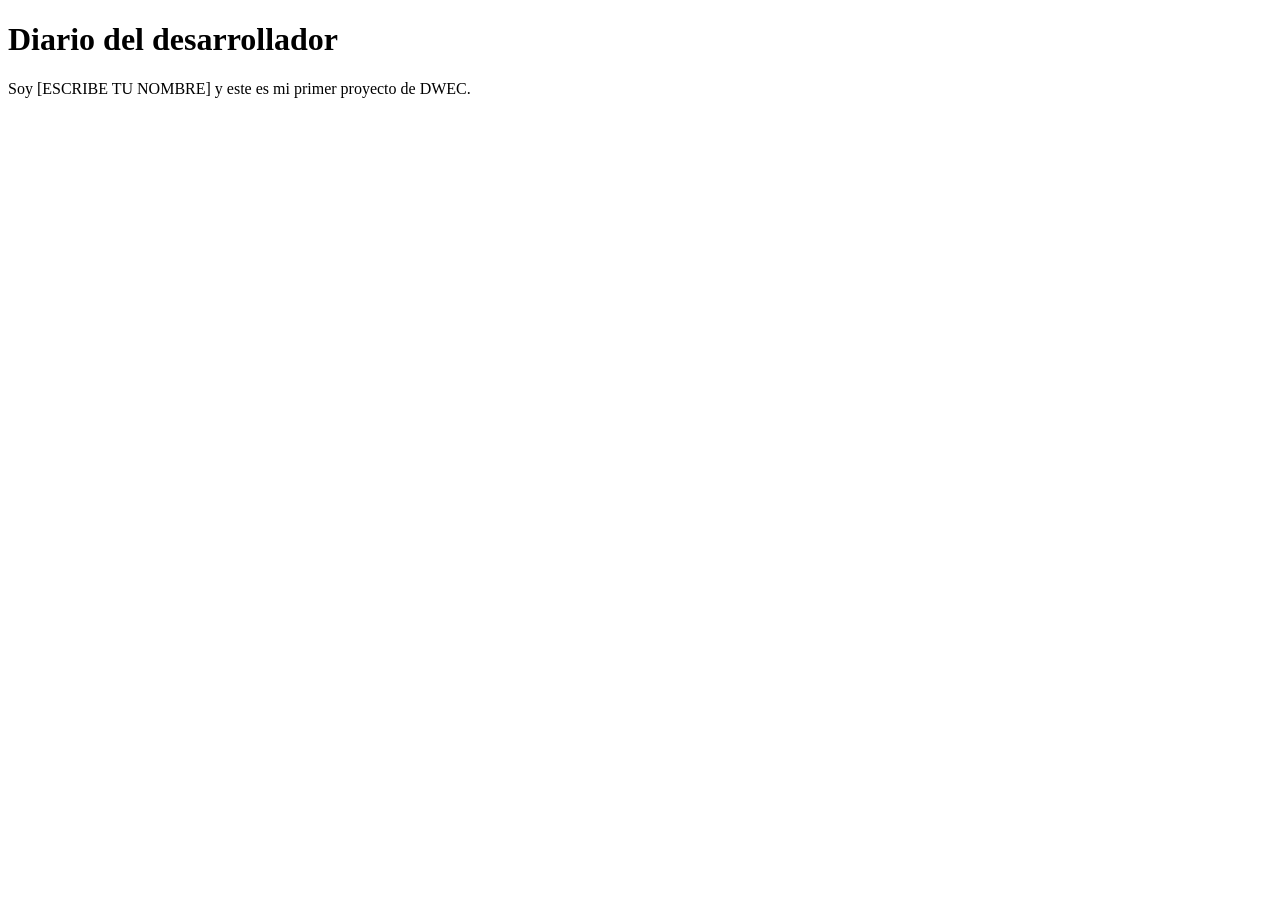
==== index.html @ ba90ee0b "Add initial HTML structure for developer diary" ====
<!DOCTYPE html>
<html lang="es">
<head>
<meta charset="UTF-8">
<meta name="viewport" content="width=device-width, initial-scale=1.0">
<title>Diario del desarrollador</title>
<link rel="stylesheet" href="estilos.css">
</head>
<body>
<h1 id="titulo">Diario del desarrollador</h1>
<p>Soy [ESCRIBE TU NOMBRE] y este es mi primer proyecto de DWEC.</p>
<script src="app.js"></script>
</body>
</html>
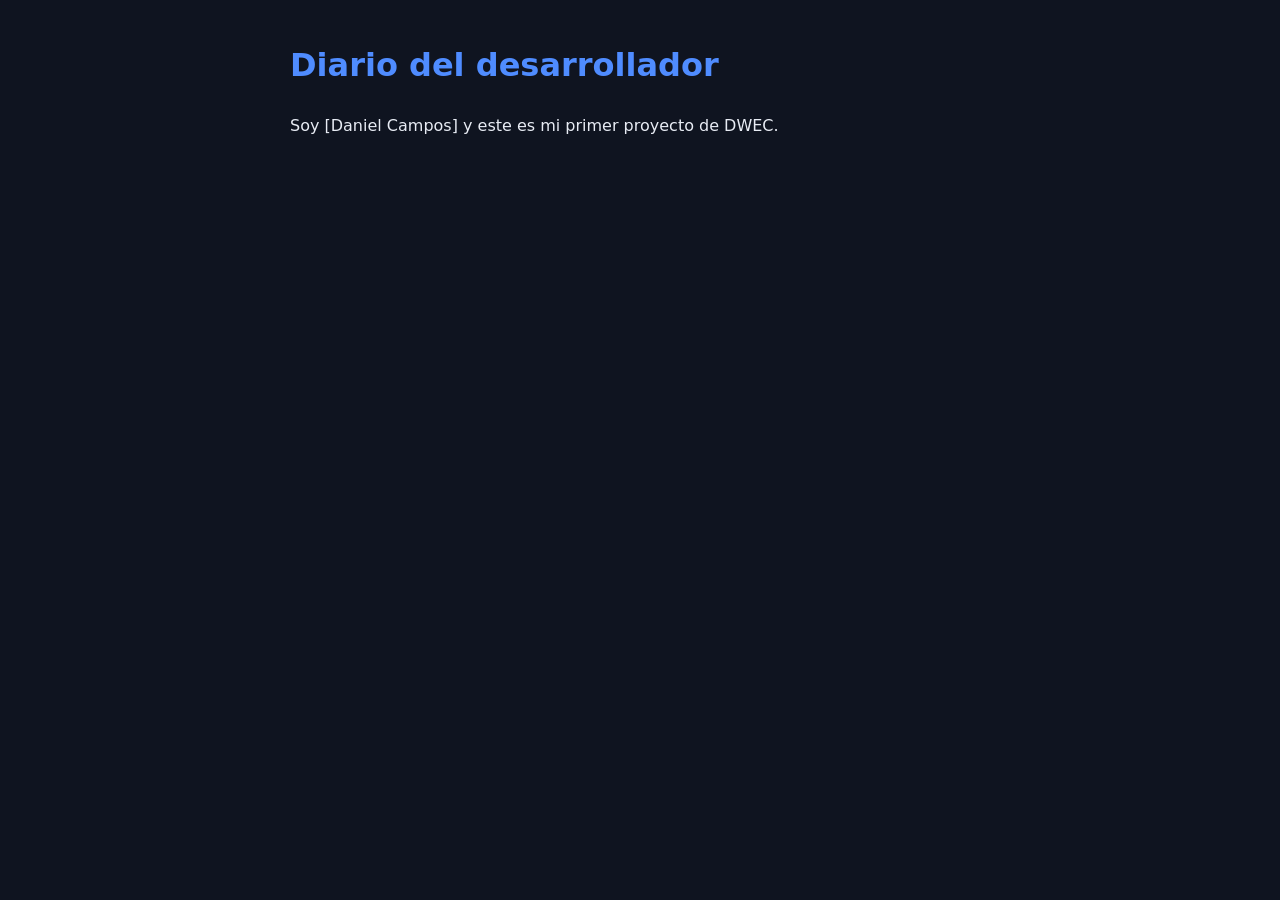
==== commit 6dc0cfbf: "Primer cambio en la web" ====
--- a/index.html
+++ b/index.html
@@ -8,7 +8,7 @@
 </head>
 <body>
 <h1 id="titulo">Diario del desarrollador</h1>
-<p>Soy [ESCRIBE TU NOMBRE] y este es mi primer proyecto de DWEC.</p>
+<p>Soy [Daniel Campos] y este es mi primer proyecto de DWEC.</p>
 <script src="app.js"></script>
 </body>
 </html>
--- a/estilos.css
+++ b/estilos.css
@@ -0,0 +1,12 @@
+body {
+font-family: "Segoe UI", system-ui, sans-serif;
+background-color: #0f1420;
+color: #e8ecf4;
+max-width: 700px;
+margin: 40px auto;
+padding: 0 20px;
+line-height: 1.6;
+}
+h1 {
+color: #4f8cff;
+}
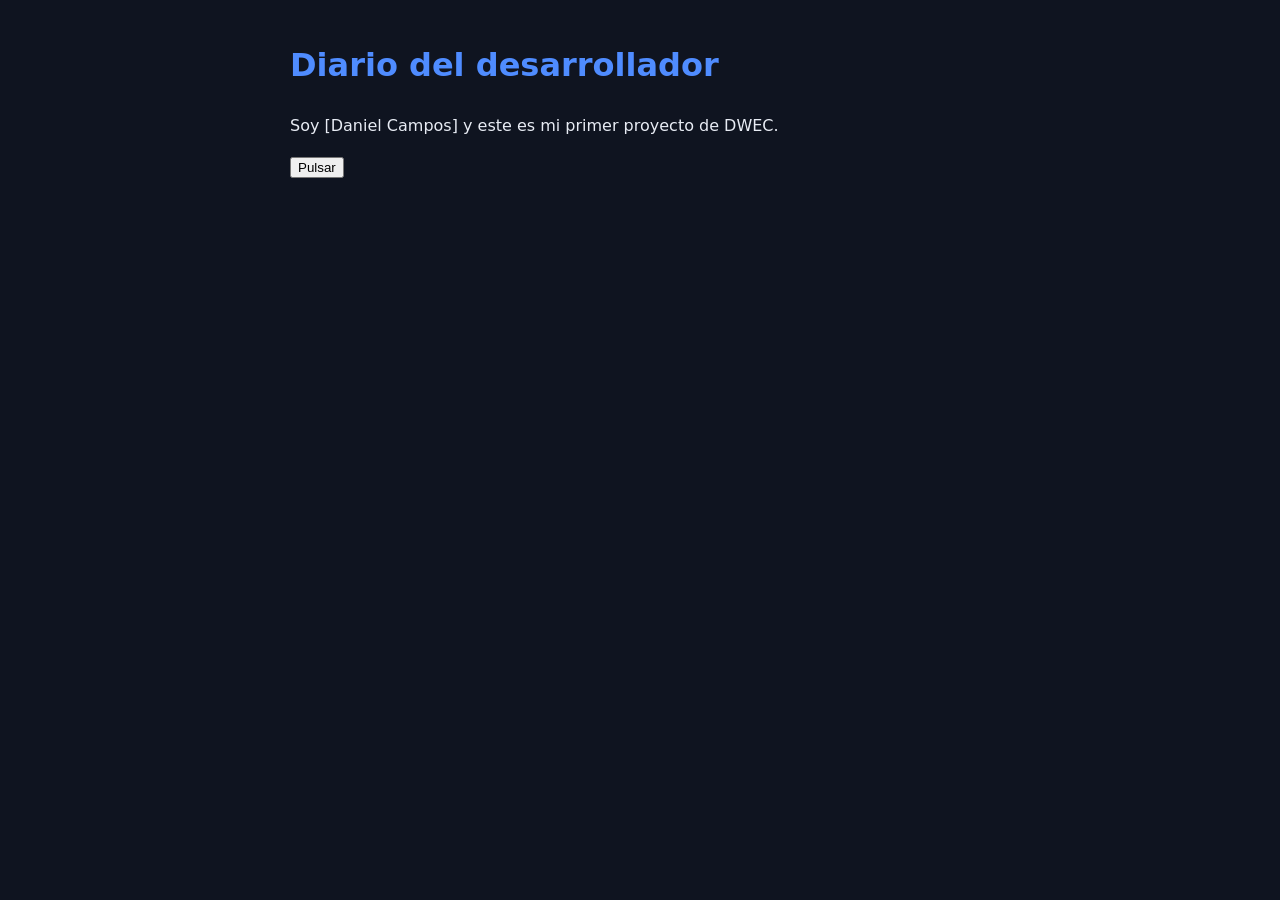
==== commit df95089b: "Añadido boton HTML" ====
--- a/index.html
+++ b/index.html
@@ -9,6 +9,9 @@
 <body>
 <h1 id="titulo">Diario del desarrollador</h1>
 <p>Soy [Daniel Campos] y este es mi primer proyecto de DWEC.</p>
+
+<button id="boton">Pulsar</button>
+
 <script src="app.js"></script>
 </body>
 </html>
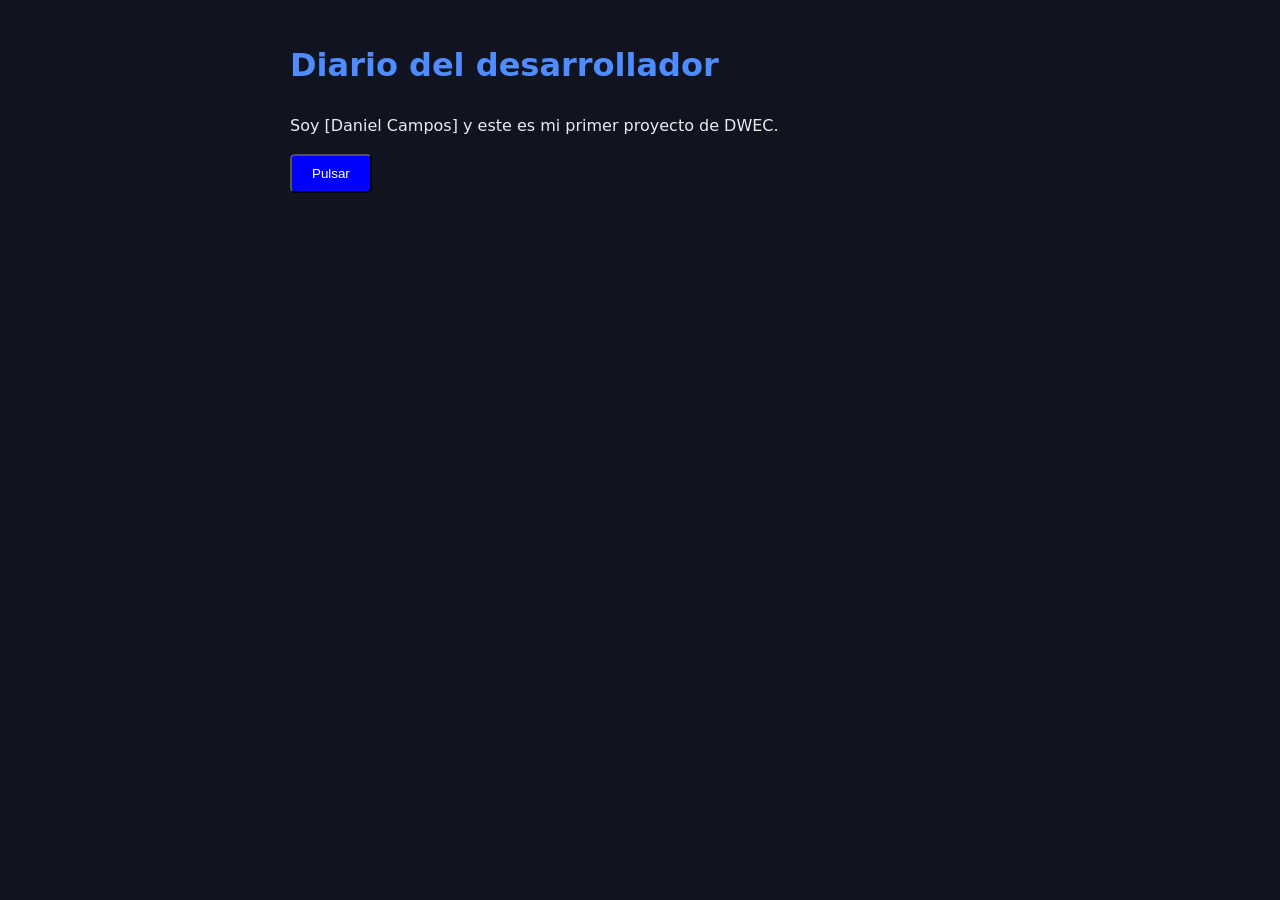
==== commit d39bf402: "Añadido contador al boton" ====
--- a/index.html
+++ b/index.html
@@ -11,6 +11,7 @@
 <p>Soy [Daniel Campos] y este es mi primer proyecto de DWEC.</p>
 
 <button id="boton">Pulsar</button>
+<p id="aviso"></p>
 
 <script src="app.js"></script>
 </body>
--- a/estilos.css
+++ b/estilos.css
@@ -10,3 +10,15 @@
 h1 {
 color: #4f8cff;
 }
+
+#boton {
+    background-color: blue;
+    color: white;
+    padding: 10px 20px;
+    border-radius: 5px;
+    cursor: pointer;
+}
+
+#boton:hover {
+    background-color: darkblue;
+}
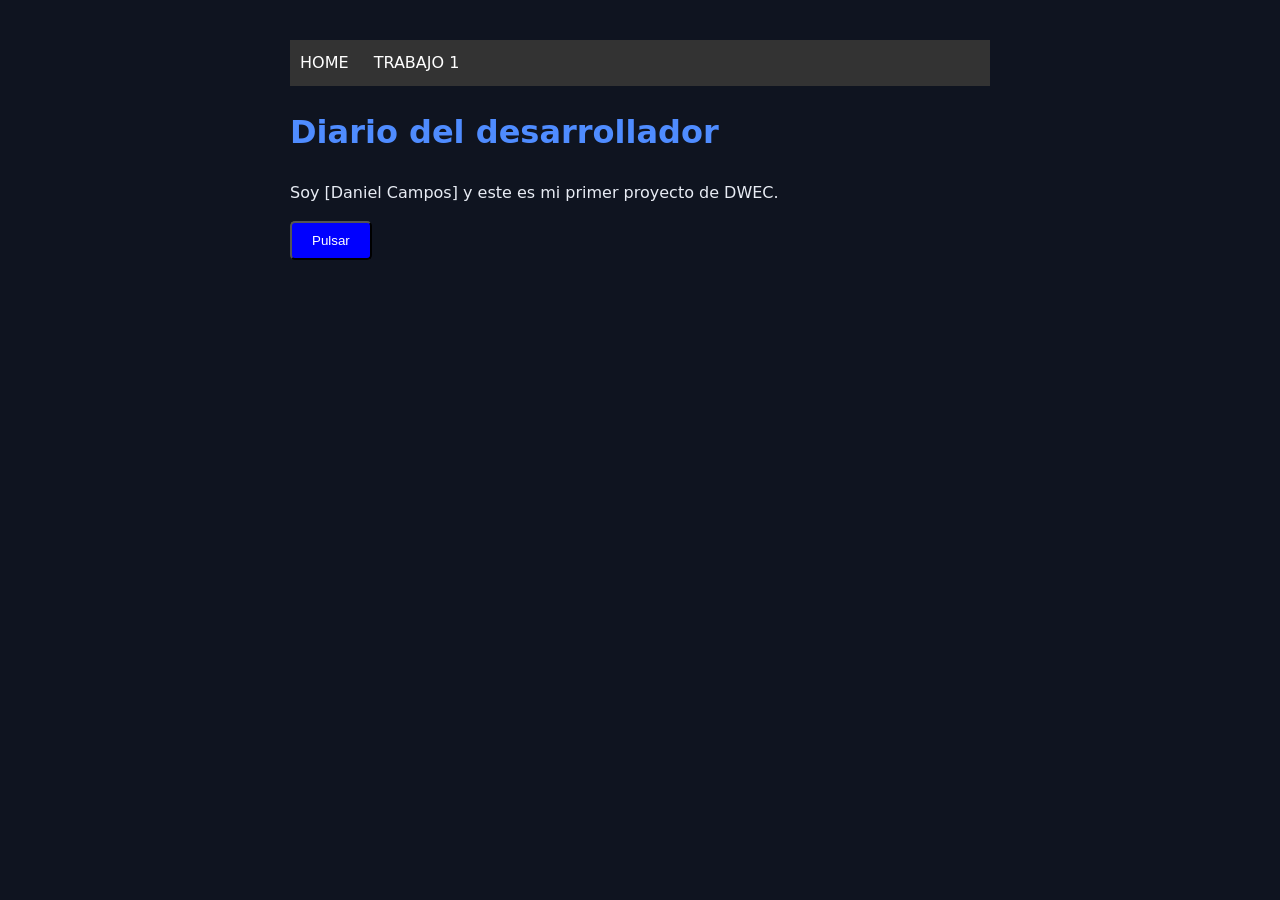
==== commit 9798c9fc: "creado menu principal" ====
--- a/index.html
+++ b/index.html
@@ -7,6 +7,15 @@
 <link rel="stylesheet" href="estilos.css">
 </head>
 <body>
+    <nav id="menu">
+
+    <ul>
+        <li><a href="index.html">HOME</a></li>
+        <li><a href="trabajo1.html">TRABAJO 1</a></li>
+    </ul>
+
+</nav>
+
 <h1 id="titulo">Diario del desarrollador</h1>
 <p>Soy [Daniel Campos] y este es mi primer proyecto de DWEC.</p>
 
--- a/estilos.css
+++ b/estilos.css
@@ -22,3 +22,28 @@
 #boton:hover {
     background-color: darkblue;
 }
+
+#menu {
+    background-color: #333;
+    padding: 10px;
+}
+
+#menu ul {
+    list-style: none;
+    margin: 0;
+    padding: 0;
+}
+
+#menu li {
+    display: inline;
+    margin-right: 20px;
+}
+
+#menu a {
+    color: white;
+    text-decoration: none;
+}
+
+#menu a:hover {
+    color: yellow;
+}
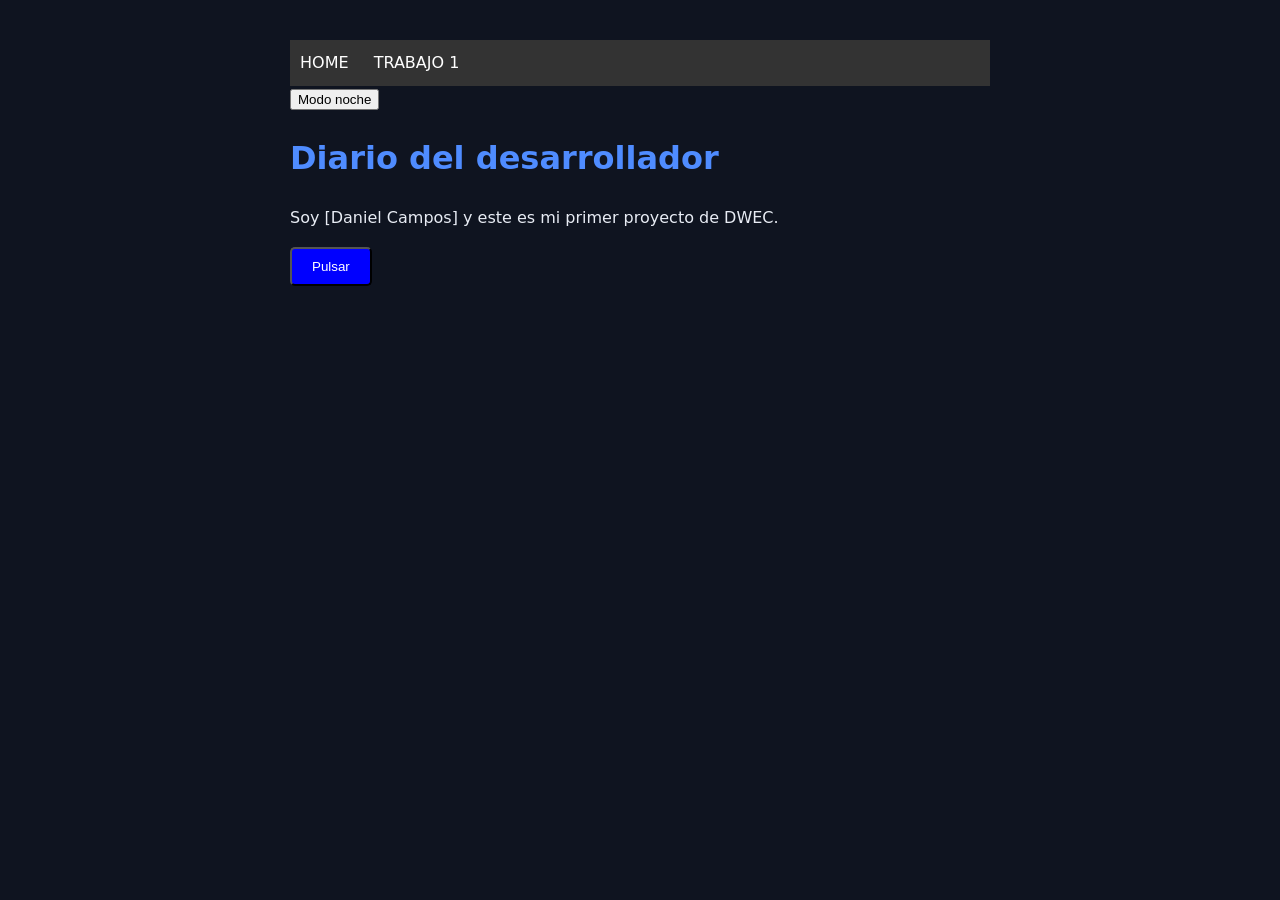
==== commit 21d078b5: "Añadido modo noche" ====
--- a/index.html
+++ b/index.html
@@ -16,6 +16,8 @@
 
 </nav>
 
+<button id="modonoche">Modo noche</button>
+
 <h1 id="titulo">Diario del desarrollador</h1>
 <p>Soy [Daniel Campos] y este es mi primer proyecto de DWEC.</p>
 
--- a/estilos.css
+++ b/estilos.css
@@ -46,4 +46,14 @@
 
 #menu a:hover {
     color: yellow;
+}
+
+body.tema-claro {
+    background-color: white;
+    color: black;
+}
+
+body.tema-noche {
+    background-color: #222;
+    color: white;
 }
